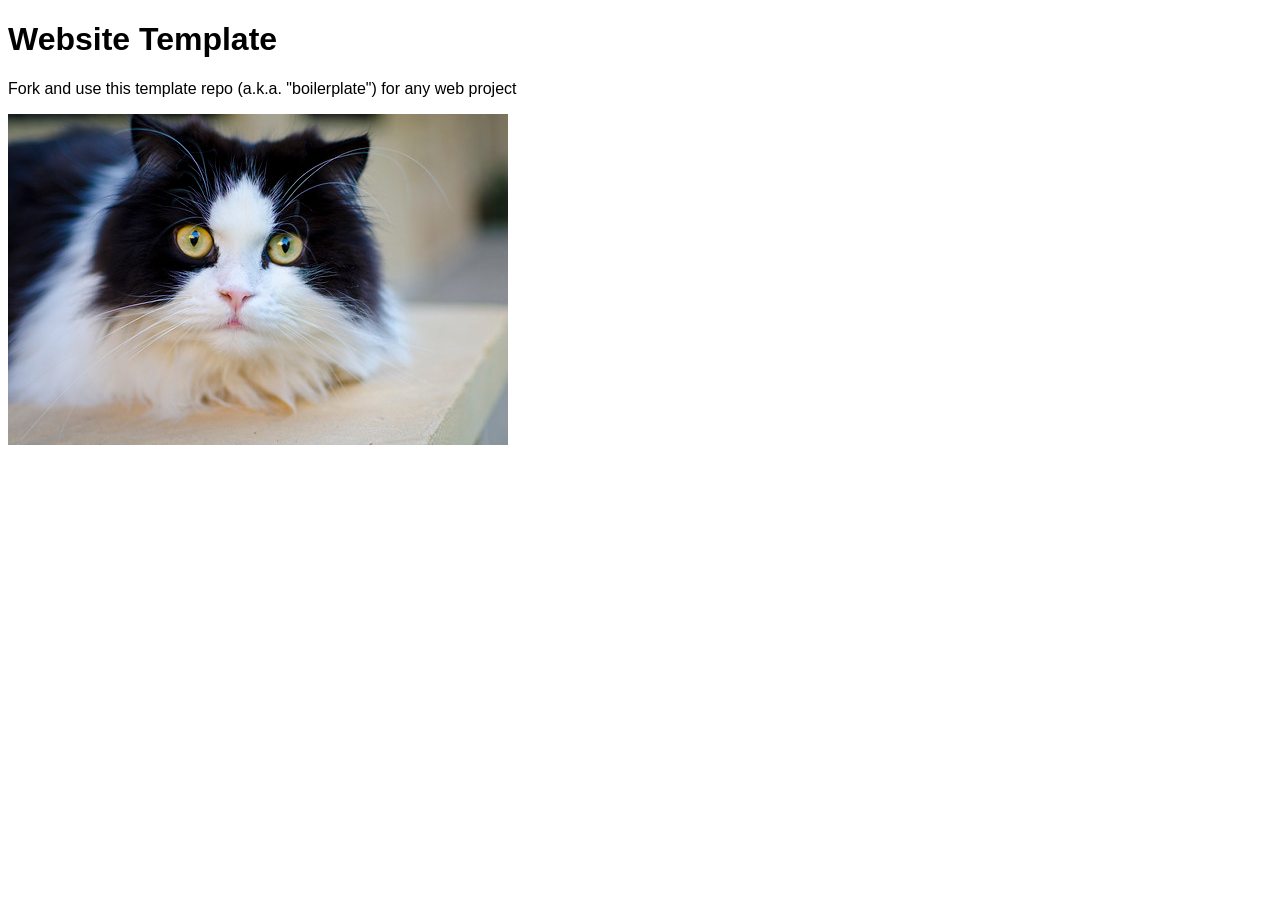
==== index.html @ 5791050f "Initial commit" ====
<!doctype html>
<html lang="en">
<head>
	<meta charset="utf-8">
	<title>Website Template</title>
	<link rel="stylesheet" href="./assets/css/styles.css">
</head>
<body>

	<h1>Website Template</h1>
	<p>Fork and use this template repo (a.k.a. "boilerplate") for any web project</p>
	<img src="assets/img/cat.jpg" alt="">

	<script src="./assets/js/main.js"></script>
</body>
</html>
---- assets/css/styles.css ----
/* styles.css */

* {
	font-family: Arial;
}
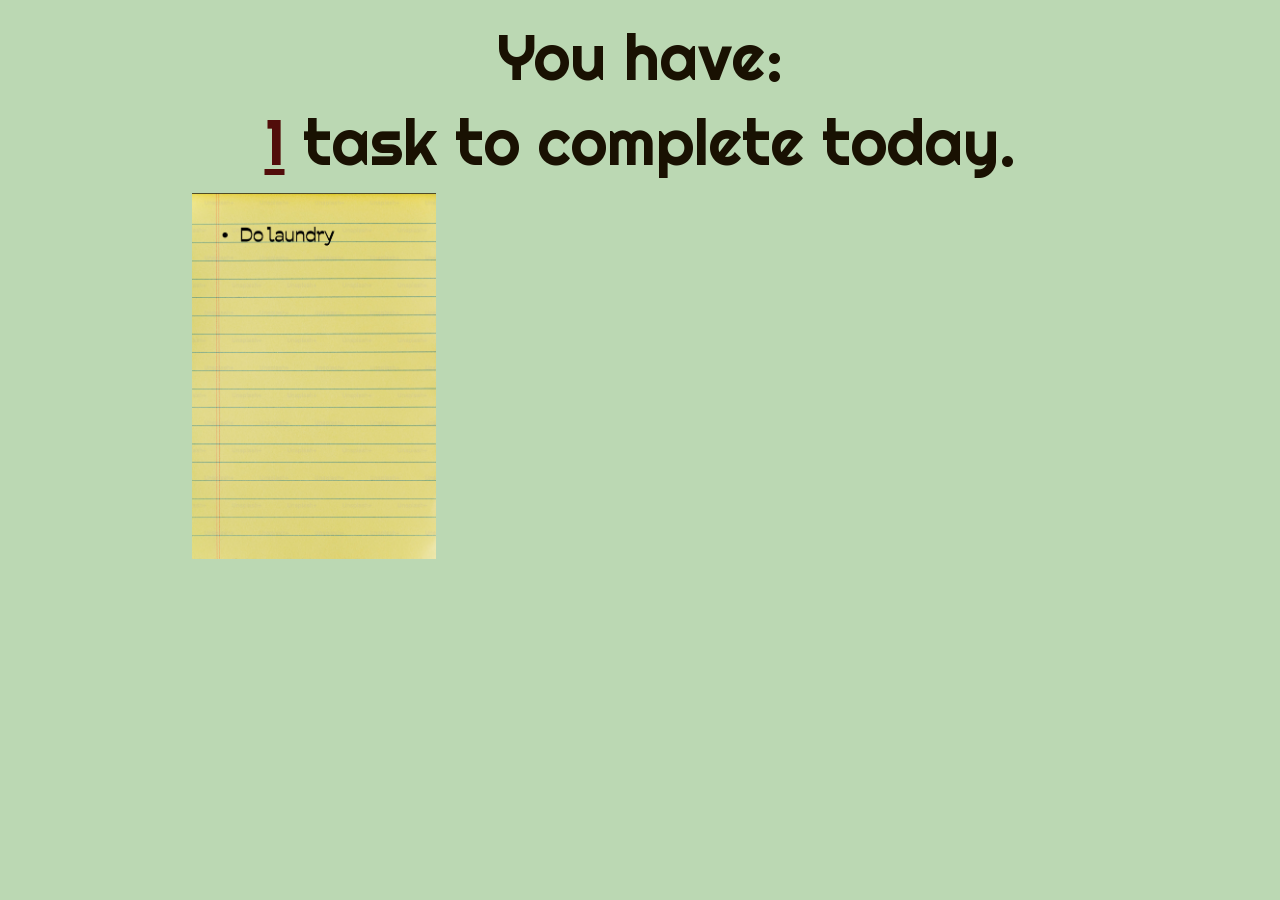
==== commit b0dee985: "finished the whole thing" ====
--- a/index.html
+++ b/index.html
@@ -1,16 +1,36 @@
 <!doctype html>
 <html lang="en">
-<head>
-	<meta charset="utf-8">
-	<title>Website Template</title>
-	<link rel="stylesheet" href="./assets/css/styles.css">
-</head>
-<body>
-
-	<h1>Website Template</h1>
-	<p>Fork and use this template repo (a.k.a. "boilerplate") for any web project</p>
-	<img src="assets/img/cat.jpg" alt="">
-
-	<script src="./assets/js/main.js"></script>
-</body>
-</html>+  <head>
+    <link rel="preconnect" href="https://fonts.googleapis.com" />
+    <link rel="preconnect" href="https://fonts.gstatic.com" crossorigin />
+    <link
+      href="https://fonts.googleapis.com/css2?family=Gentium+Plus:ital,wght@0,400;0,700;1,400;1,700&family=Jost:ital,wght@0,100..900;1,100..900&family=Righteous&display=swap"
+      rel="stylesheet"
+    />
+    <meta name="viewport" content="width=device-width, initial-scale=1" />
+    <meta charset="utf-8" />
+    <title>Do Laundry</title>
+    <link
+      href="https://cdn.jsdelivr.net/npm/bootstrap@5.3.8/dist/css/bootstrap.min.css"
+      rel="stylesheet"
+    />
+    <link rel="stylesheet" href="./assets/css/styles.css" />
+  </head>
+  <body class="homepage">
+    <h1 style="margin-top: 1.5%">You have:</h1>
+    <div class="subheading">
+      <h1>
+        <u style="color: var(--black-cherry)">1</u> task to complete today.
+      </h1>
+    </div>
+    <div class="row">
+      <div class="col-12 col-lg-6">
+        <a href="congratulations.html">
+          <img class="linkpad" src="./assets/img/notepad.png" alt="notepad" />
+        </a>
+      </div>
+    </div>
+    <script src="./assets/js/main.js"></script>
+    <script src="https://cdn.jsdelivr.net/npm/bootstrap@5.3.8/dist/js/bootstrap.bundle.min.js"></script>
+  </body>
+</html>
--- a/assets/css/styles.css
+++ b/assets/css/styles.css
@@ -1,5 +1,95 @@
 /* styles.css */
+.righteous-regular {
+  font-family: "Righteous", sans-serif;
+  font-weight: 400;
+  font-style: normal;
+}
+:root {
+  /* CSS HEX */
+  --celadon: #bbd8b3ff;
+  --sunflower-gold: #f3b61fff;
+  --old-gold: #a29f15ff;
+  --black-cherry: #510d0aff;
+  --pitch-black: #191102ff;
+  --new-yellow: rgb(244, 199, 87);
+}
+img {
+  display: block;
+  margin: auto;
+  max-width: 10%;
+  height: auto;
+}
+body {
+  background-color: var(--celadon);
+  font-family: "Righteous", sans-serif;
+}
+body.warningpage {
+  background-color: var(--black-cherry);
+  font-family: "Righteous", sans-serif;
+  text-shadow: 2px 2px var(--pitch-black);
+  margin: auto 2%;
+}
+p {
+  color: var(--sunflower-gold);
+  font-size: 300%;
+  margin: 3% auto;
+}
+h1 {
+  color: var(--pitch-black);
+  text-align: center;
+  font-size: 400%;
+}
+h1.warning-heading {
+  color: var(--sunflower-gold);
+}
+img.instagram {
+  max-width: 100%;
+  height: auto;
+}
+img.laundry {
+  max-width: 50%;
+  height: auto;
+}
+img.notepad {
+  max-width: 40%;
+  height: auto;
+}
+img.linkpad {
+  max-width: 40%;
+  height: auto;
+  border: 4px solid transparent;
+}
+img.linkpad:hover {
+  border-color: var(--old-gold);
+  transition-duration: 0.2s;
+  cursor: crosshair;
+}
+img.warning {
+  max-width: 20%;
+  height: auto;
+}
+img.laundry {
+  max-width: 100%;
+  height: auto;
+}
 
-* {
-	font-family: Arial;
-}+.btn {
+  background-color: var(--old-gold);
+  color: var(--pitch-black);
+  border: 4px solid transparent;
+  border-color: var(--old-gold);
+  margin-bottom: 12%;
+  font-size: 2rem;
+}
+.btn:hover {
+  background-color: var(--old-gold);
+  border-color: var(--sunflower-gold);
+  transition-duration: 0.2s;
+  color: var(--pitch-black);
+  cursor: crosshair;
+}
+.btn:click {
+  background-color: var(--old-gold);
+  border-color: var(--sunflower-gold);
+  color: var(--pitch-black);
+}
